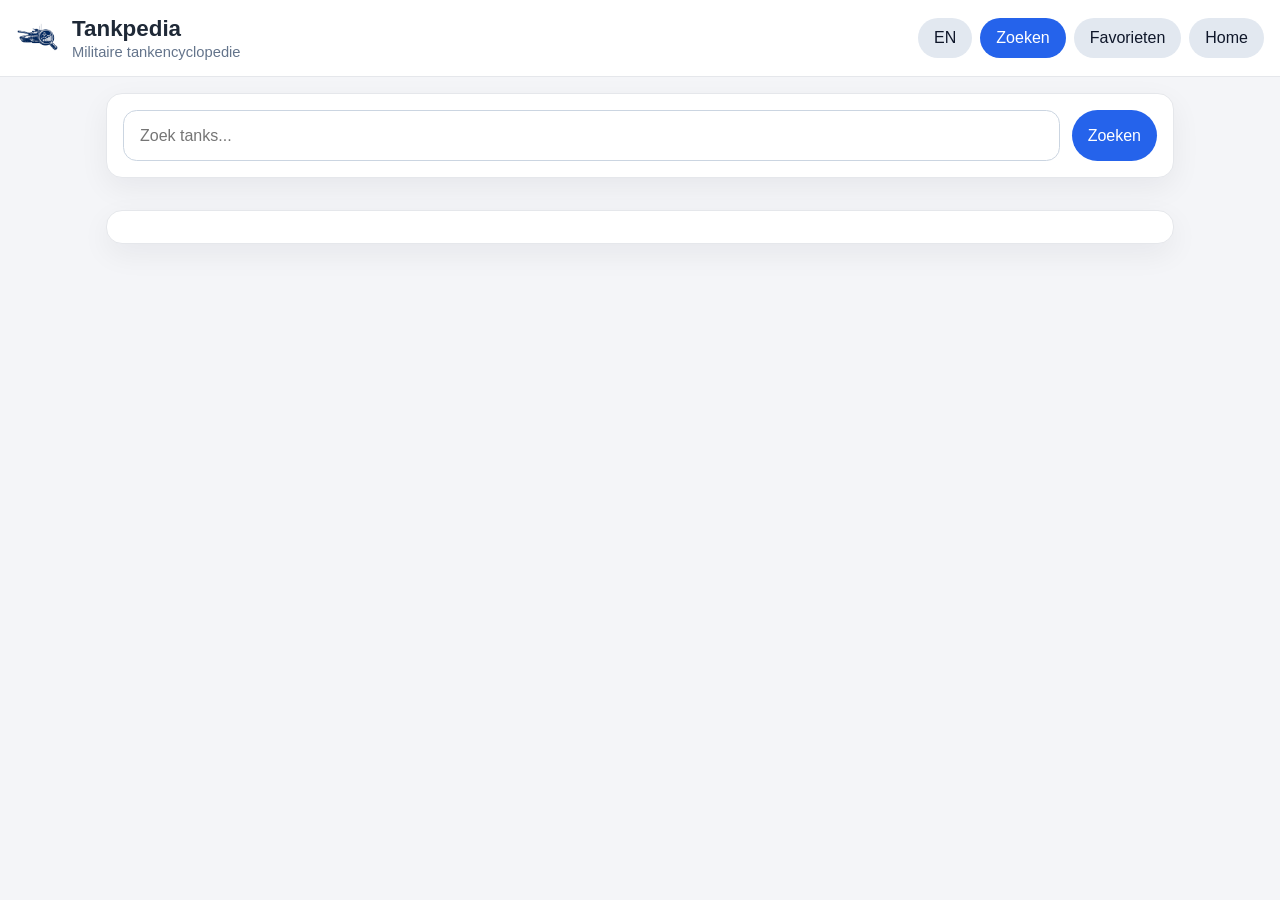
==== app.html @ 72fcc352 "Better app" ====
<!DOCTYPE html>
<html lang="nl">
<head>
  <meta charset="UTF-8">
  <meta name="viewport" content="width=device-width, initial-scale=1.0">
  <title>Tankpedia</title>
  <link rel="manifest" href="manifest.json">
  <style>
    * { box-sizing: border-box; }
    body {
      margin: 0;
      font-family: Arial, sans-serif;
      background: #f4f5f8;
      color: #1f2937;
    }
    .topbar {
      display: flex;
      align-items: center;
      justify-content: space-between;
      gap: 1rem;
      padding: 1rem;
      background: #fff;
      border-bottom: 1px solid #e5e7eb;
      position: sticky;
      top: 0;
      z-index: 10;
    }
    .brand {
      display: flex;
      align-items: center;
      gap: 0.75rem;
      min-width: 0;
    }
    .brand img { width: 44px; height: 44px; object-fit: contain; }
    .brand h1 { margin: 0; font-size: 1.4rem; }
    .brand p { margin: 0.15rem 0 0; color: #64748b; font-size: 0.92rem; }
    .toolbar {
      display: flex;
      gap: 0.5rem;
      flex-wrap: wrap;
    }
    .toolbar button,
    .nav-link,
    #search-button,
    #modal-close,
    .details-button,
    #compare-btn {
      border: 0;
      border-radius: 999px;
      padding: 0.7rem 1rem;
      background: #e2e8f0;
      color: #0f172a;
      font: inherit;
      cursor: pointer;
      text-decoration: none;
    }
    .nav-link.active,
    #search-button,
    .details-button,
    #compare-btn {
      background: #2563eb;
      color: #fff;
    }
    main { max-width: 1100px; margin: 0 auto; padding: 1rem; }
    .page { display: none; }
    .page.active { display: grid; gap: 1rem; }
    .search-panel, #fav-list, #output {
      background: #fff;
      border: 1px solid #e5e7eb;
      border-radius: 1rem;
      padding: 1rem;
      box-shadow: 0 10px 30px rgba(15, 23, 42, 0.06);
    }
    .search-panel {
      display: grid;
      grid-template-columns: 1fr auto;
      gap: 0.75rem;
      margin-bottom: 1rem;
    }
    #search {
      width: 100%;
      border: 1px solid #cbd5e1;
      border-radius: 0.85rem;
      padding: 0.95rem 1rem;
      font: inherit;
    }
    .search-card,
    .fav-card {
      border: 1px solid #e5e7eb;
      border-radius: 1rem;
      padding: 1rem;
      background: #fff;
    }
    .result-header,
    .fav-header {
      display: flex;
      justify-content: space-between;
      gap: 1rem;
      align-items: flex-start;
    }
    .result-header h3 { margin: 0; }
    .result-header p { margin: 0.4rem 0 0; color: #64748b; }
    .result-thumb { max-width: 180px; width: 100%; border-radius: 0.8rem; margin-top: 0.75rem; }
    .fav-star { font-size: 1.4rem; cursor: pointer; user-select: none; }
    .fav-star.active { color: #f59e0b; }
    #modal-overlay {
      display: none;
      position: fixed;
      inset: 0;
      background: rgba(15, 23, 42, 0.6);
      padding: 1rem;
      z-index: 20;
      align-items: center;
      justify-content: center;
    }
    #modal-overlay.open { display: flex; }
    .modal-content {
      width: min(900px, 100%);
      max-height: 85vh;
      overflow: auto;
      background: #fff;
      border-radius: 1rem;
      padding: 1rem;
    }
    .stat-grid { display: grid; gap: 0.6rem; margin-top: 1rem; }
    .stat-row {
      display: flex;
      justify-content: space-between;
      gap: 1rem;
      border: 1px solid #e5e7eb;
      border-radius: 0.85rem;
      padding: 0.75rem 0.9rem;
    }
    .stat-label { font-weight: 700; }
    .stats-footer { margin-top: 1rem; text-align: right; }
    .stats-footer a { color: #2563eb; text-decoration: none; font-weight: 700; }
    .flag-icon { vertical-align: middle; }
    .country-badge {
      display: inline-block;
      padding: 0.15rem 0.5rem;
      border-radius: 999px;
      background: #e2e8f0;
      color: #475569;
      font-size: 0.78rem;
      margin-left: 0.35rem;
      vertical-align: middle;
    }
    @media (max-width: 720px) {
      .topbar { flex-direction: column; align-items: flex-start; }
      .search-panel { grid-template-columns: 1fr; }
      .result-header, .fav-header { flex-direction: column; }
    }
  </style>
</head>
<body>
  <header class="topbar">
    <div class="brand">
      <img src="IMG/Tank%20Logo.png" alt="Tankpedia">
      <div>
        <h1>Tankpedia</h1>
        <p>Militaire tankencyclopedie</p>
      </div>
    </div>
    <div class="toolbar">
      <button id="lang-btn" type="button">EN</button>
      <button id="nav-search" type="button" class="nav-link active">Zoeken</button>
      <button id="nav-fav" type="button" class="nav-link">Favorieten</button>
      <button id="nav-home" type="button" class="nav-link">Home</button>
    </div>
  </header>

  <main>
    <section id="page-search" class="page active">
      <div class="search-panel">
        <input id="search" type="search" placeholder="Zoek tanks..." autocomplete="off">
        <button id="search-button" type="button">Zoeken</button>
      </div>
      <div id="output"></div>
    </section>

    <section id="page-fav" class="page">
      <div id="fav-list"></div>
    </section>
  </main>

  <div id="modal-overlay">
    <div class="modal-content">
      <button id="modal-close" type="button">Sluiten</button>
      <div id="modal-body"></div>
    </div>
  </div>

  <script src="app.js" defer></script>
</body>
</html>
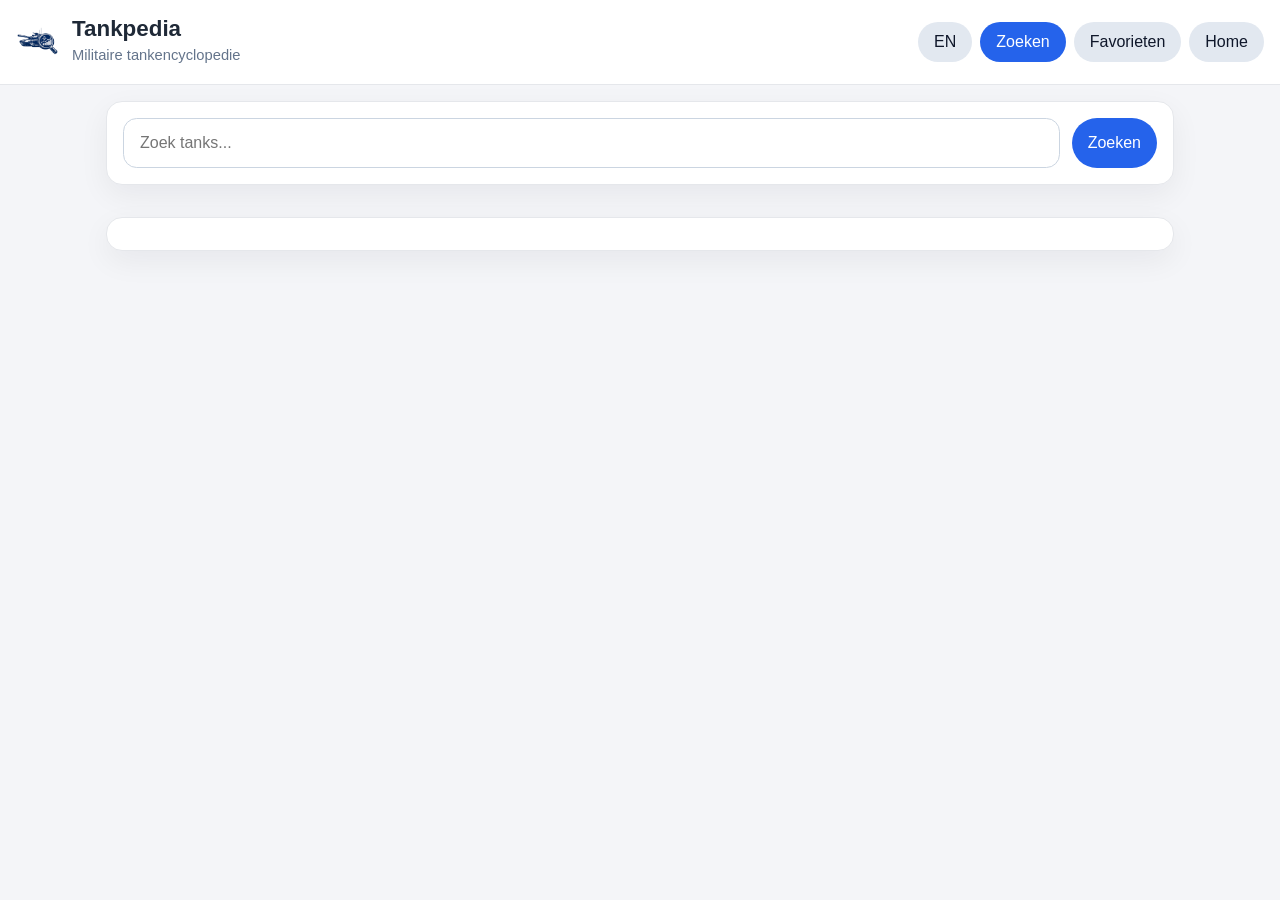
==== commit f9999520: "Tank info update" ====
--- a/app.html
+++ b/app.html
@@ -4,192 +4,11 @@
   <meta charset="UTF-8">
   <meta name="viewport" content="width=device-width, initial-scale=1.0">
   <title>Tankpedia</title>
-  <link rel="manifest" href="manifest.json">
-  <style>
-    * { box-sizing: border-box; }
-    body {
-      margin: 0;
-      font-family: Arial, sans-serif;
-      background: #f4f5f8;
-      color: #1f2937;
-    }
-    .topbar {
-      display: flex;
-      align-items: center;
-      justify-content: space-between;
-      gap: 1rem;
-      padding: 1rem;
-      background: #fff;
-      border-bottom: 1px solid #e5e7eb;
-      position: sticky;
-      top: 0;
-      z-index: 10;
-    }
-    .brand {
-      display: flex;
-      align-items: center;
-      gap: 0.75rem;
-      min-width: 0;
-    }
-    .brand img { width: 44px; height: 44px; object-fit: contain; }
-    .brand h1 { margin: 0; font-size: 1.4rem; }
-    .brand p { margin: 0.15rem 0 0; color: #64748b; font-size: 0.92rem; }
-    .toolbar {
-      display: flex;
-      gap: 0.5rem;
-      flex-wrap: wrap;
-    }
-    .toolbar button,
-    .nav-link,
-    #search-button,
-    #modal-close,
-    .details-button,
-    #compare-btn {
-      border: 0;
-      border-radius: 999px;
-      padding: 0.7rem 1rem;
-      background: #e2e8f0;
-      color: #0f172a;
-      font: inherit;
-      cursor: pointer;
-      text-decoration: none;
-    }
-    .nav-link.active,
-    #search-button,
-    .details-button,
-    #compare-btn {
-      background: #2563eb;
-      color: #fff;
-    }
-    main { max-width: 1100px; margin: 0 auto; padding: 1rem; }
-    .page { display: none; }
-    .page.active { display: grid; gap: 1rem; }
-    .search-panel, #fav-list, #output {
-      background: #fff;
-      border: 1px solid #e5e7eb;
-      border-radius: 1rem;
-      padding: 1rem;
-      box-shadow: 0 10px 30px rgba(15, 23, 42, 0.06);
-    }
-    .search-panel {
-      display: grid;
-      grid-template-columns: 1fr auto;
-      gap: 0.75rem;
-      margin-bottom: 1rem;
-    }
-    #search {
-      width: 100%;
-      border: 1px solid #cbd5e1;
-      border-radius: 0.85rem;
-      padding: 0.95rem 1rem;
-      font: inherit;
-    }
-    .search-card,
-    .fav-card {
-      border: 1px solid #e5e7eb;
-      border-radius: 1rem;
-      padding: 1rem;
-      background: #fff;
-    }
-    .result-header,
-    .fav-header {
-      display: flex;
-      justify-content: space-between;
-      gap: 1rem;
-      align-items: flex-start;
-    }
-    .result-header h3 { margin: 0; }
-    .result-header p { margin: 0.4rem 0 0; color: #64748b; }
-    .result-thumb { max-width: 180px; width: 100%; border-radius: 0.8rem; margin-top: 0.75rem; }
-    .fav-star { font-size: 1.4rem; cursor: pointer; user-select: none; }
-    .fav-star.active { color: #f59e0b; }
-    #modal-overlay {
-      display: none;
-      position: fixed;
-      inset: 0;
-      background: rgba(15, 23, 42, 0.6);
-      padding: 1rem;
-      z-index: 20;
-      align-items: center;
-      justify-content: center;
-    }
-    #modal-overlay.open { display: flex; }
-    .modal-content {
-      width: min(900px, 100%);
-      max-height: 85vh;
-      overflow: auto;
-      background: #fff;
-      border-radius: 1rem;
-      padding: 1rem;
-    }
-    .stat-grid { display: grid; gap: 0.6rem; margin-top: 1rem; }
-    .stat-row {
-      display: flex;
-      justify-content: space-between;
-      gap: 1rem;
-      border: 1px solid #e5e7eb;
-      border-radius: 0.85rem;
-      padding: 0.75rem 0.9rem;
-    }
-    .stat-label { font-weight: 700; }
-    .stats-footer { margin-top: 1rem; text-align: right; }
-    .stats-footer a { color: #2563eb; text-decoration: none; font-weight: 700; }
-    .flag-icon { vertical-align: middle; }
-    .country-badge {
-      display: inline-block;
-      padding: 0.15rem 0.5rem;
-      border-radius: 999px;
-      background: #e2e8f0;
-      color: #475569;
-      font-size: 0.78rem;
-      margin-left: 0.35rem;
-      vertical-align: middle;
-    }
-    @media (max-width: 720px) {
-      .topbar { flex-direction: column; align-items: flex-start; }
-      .search-panel { grid-template-columns: 1fr; }
-      .result-header, .fav-header { flex-direction: column; }
-    }
-  </style>
+  <script>
+    location.replace("index.html#app");
+  </script>
 </head>
 <body>
-  <header class="topbar">
-    <div class="brand">
-      <img src="IMG/Tank%20Logo.png" alt="Tankpedia">
-      <div>
-        <h1>Tankpedia</h1>
-        <p>Militaire tankencyclopedie</p>
-      </div>
-    </div>
-    <div class="toolbar">
-      <button id="lang-btn" type="button">EN</button>
-      <button id="nav-search" type="button" class="nav-link active">Zoeken</button>
-      <button id="nav-fav" type="button" class="nav-link">Favorieten</button>
-      <button id="nav-home" type="button" class="nav-link">Home</button>
-    </div>
-  </header>
-
-  <main>
-    <section id="page-search" class="page active">
-      <div class="search-panel">
-        <input id="search" type="search" placeholder="Zoek tanks..." autocomplete="off">
-        <button id="search-button" type="button">Zoeken</button>
-      </div>
-      <div id="output"></div>
-    </section>
-
-    <section id="page-fav" class="page">
-      <div id="fav-list"></div>
-    </section>
-  </main>
-
-  <div id="modal-overlay">
-    <div class="modal-content">
-      <button id="modal-close" type="button">Sluiten</button>
-      <div id="modal-body"></div>
-    </div>
-  </div>
-
-  <script src="app.js" defer></script>
+  <p>Redirecting to <a href="index.html#app">index.html#app</a>...</p>
 </body>
-</html>+</html>
